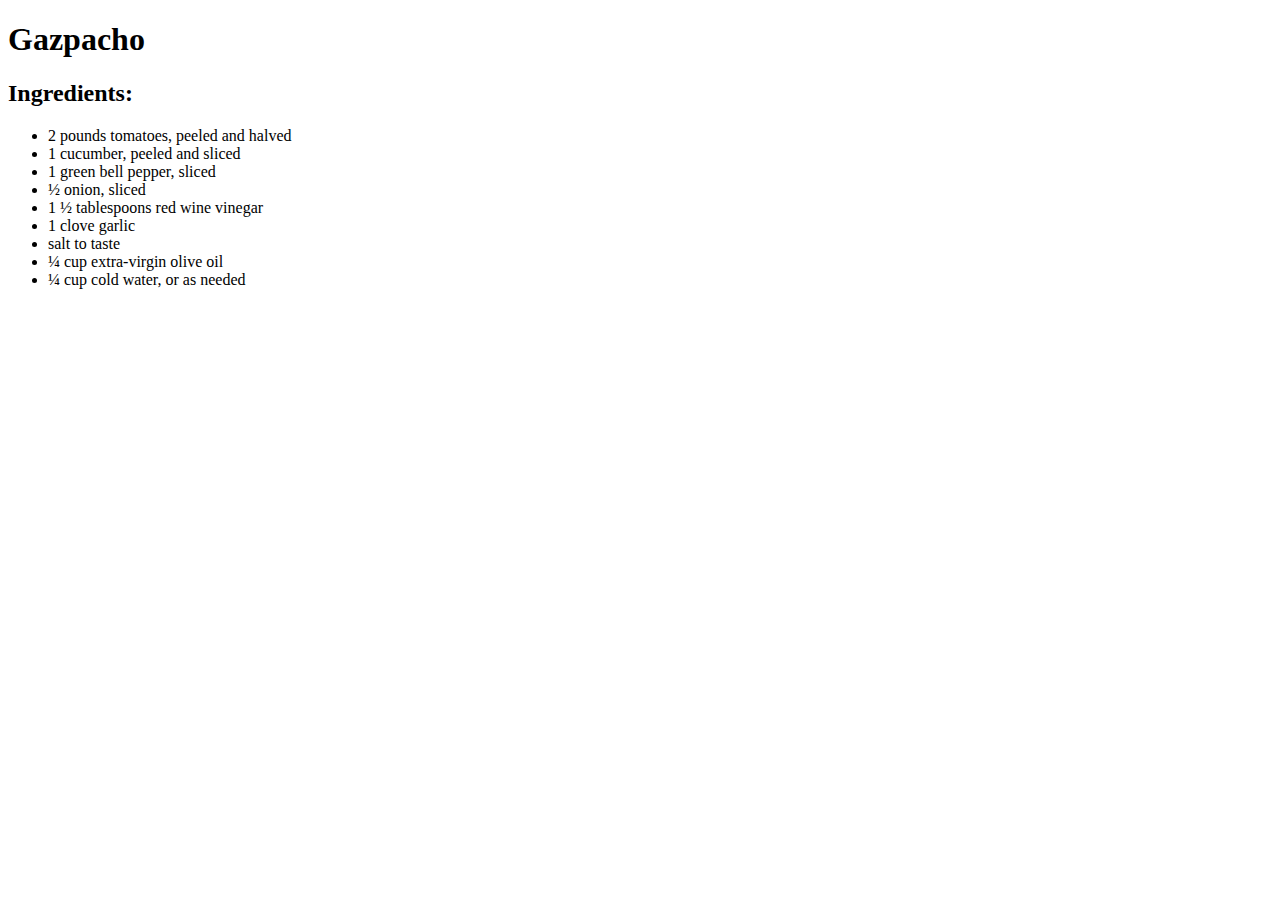
==== recipes/gazpacho.html @ 2bbc3ca7 "Add Gazpacho.html" ====
<!DOCTYPE html>
<html lang="en">
    <head>
        <meta charset="UTF-8">
        <title>Gazpacho</title>
    </head>

    <body>
        <h1>Gazpacho</h1>
        <h2>Ingredients:</h2>
        <ul>
            <li>2 pounds tomatoes, peeled and halved</li>

            <li>1 cucumber, peeled and sliced</li>

            <li>1 green bell pepper, sliced</li>

            <li>½ onion, sliced</li>

            <li>1 ½ tablespoons red wine vinegar</li>

            <li>1 clove garlic</li>

            <li>salt to taste</li>

            <li>¼ cup extra-virgin olive oil</li>

            <li>¼ cup cold water, or as needed</li>

        </ul>
    </body>
</html>
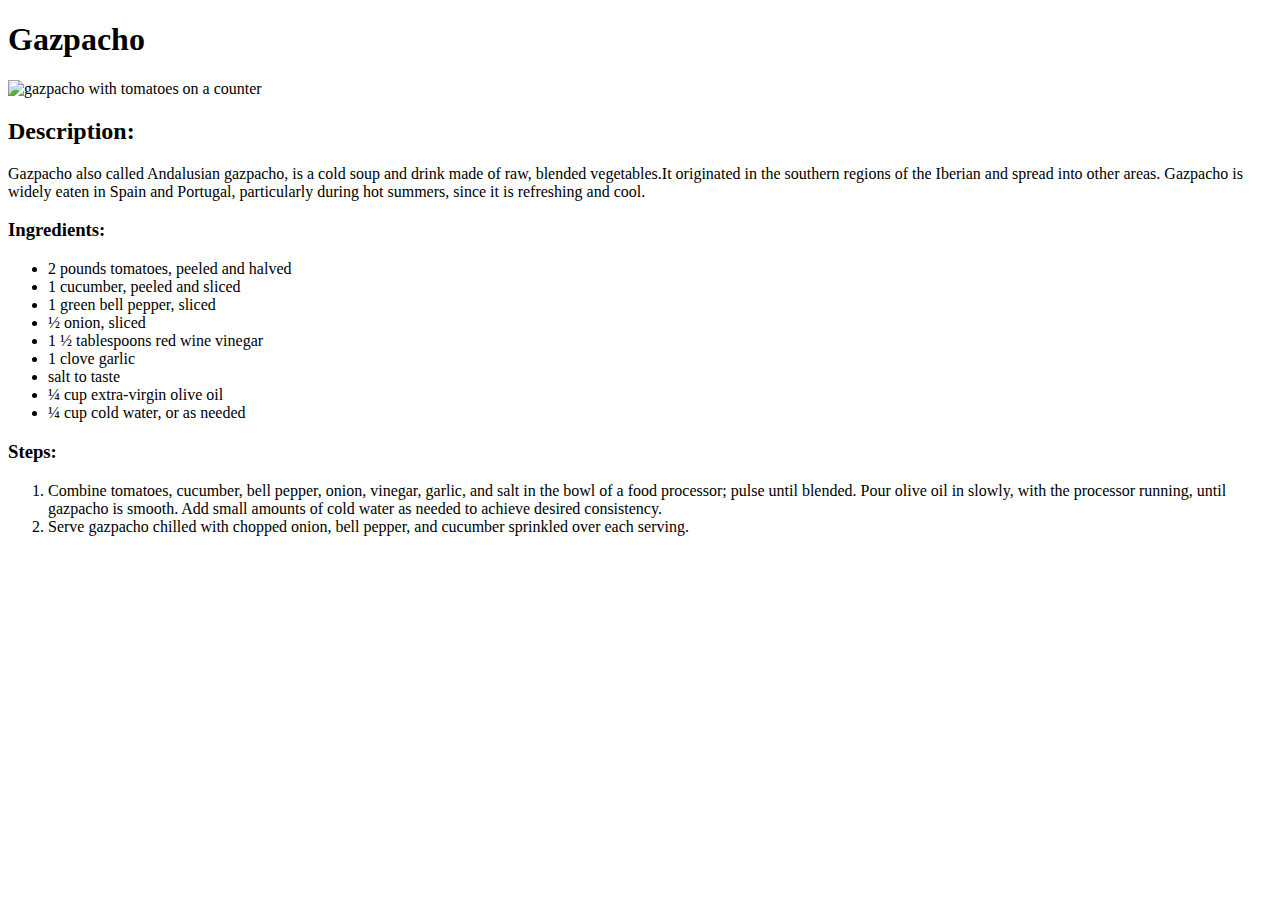
==== commit d5fc1ac3: "Add content to gazpacho.html" ====
--- a/recipes/gazpacho.html
+++ b/recipes/gazpacho.html
@@ -7,7 +7,10 @@
 
     <body>
         <h1>Gazpacho</h1>
-        <h2>Ingredients:</h2>
+        <img src="https://www.lavanguardia.com/files/article_main_microformat/uploads/2018/06/01/5e99784964d1d.jpeg" alt="gazpacho with tomatoes on a counter">
+        <h2>Description:</h2>
+        <p>Gazpacho also called Andalusian gazpacho, is a cold soup and drink made of raw, blended vegetables.It originated in the southern regions of the Iberian and spread into other areas. Gazpacho is widely eaten in Spain and Portugal, particularly during hot summers, since it is refreshing and cool.</p>
+        <h3>Ingredients:</h3>
         <ul>
             <li>2 pounds tomatoes, peeled and halved</li>
 
@@ -28,5 +31,12 @@
             <li>¼ cup cold water, or as needed</li>
 
         </ul>
+
+        <h3>Steps:</h3>
+        <ol>
+            <li>Combine tomatoes, cucumber, bell pepper, onion, vinegar, garlic, and salt in the bowl of a food processor; pulse until blended. Pour olive oil in slowly, with the processor running, until gazpacho is smooth. Add small amounts of cold water as needed to achieve desired consistency.
+            </li>
+            <li>Serve gazpacho chilled with chopped onion, bell pepper, and cucumber sprinkled over each serving.</li>
+        </ol>
     </body>
 </html>